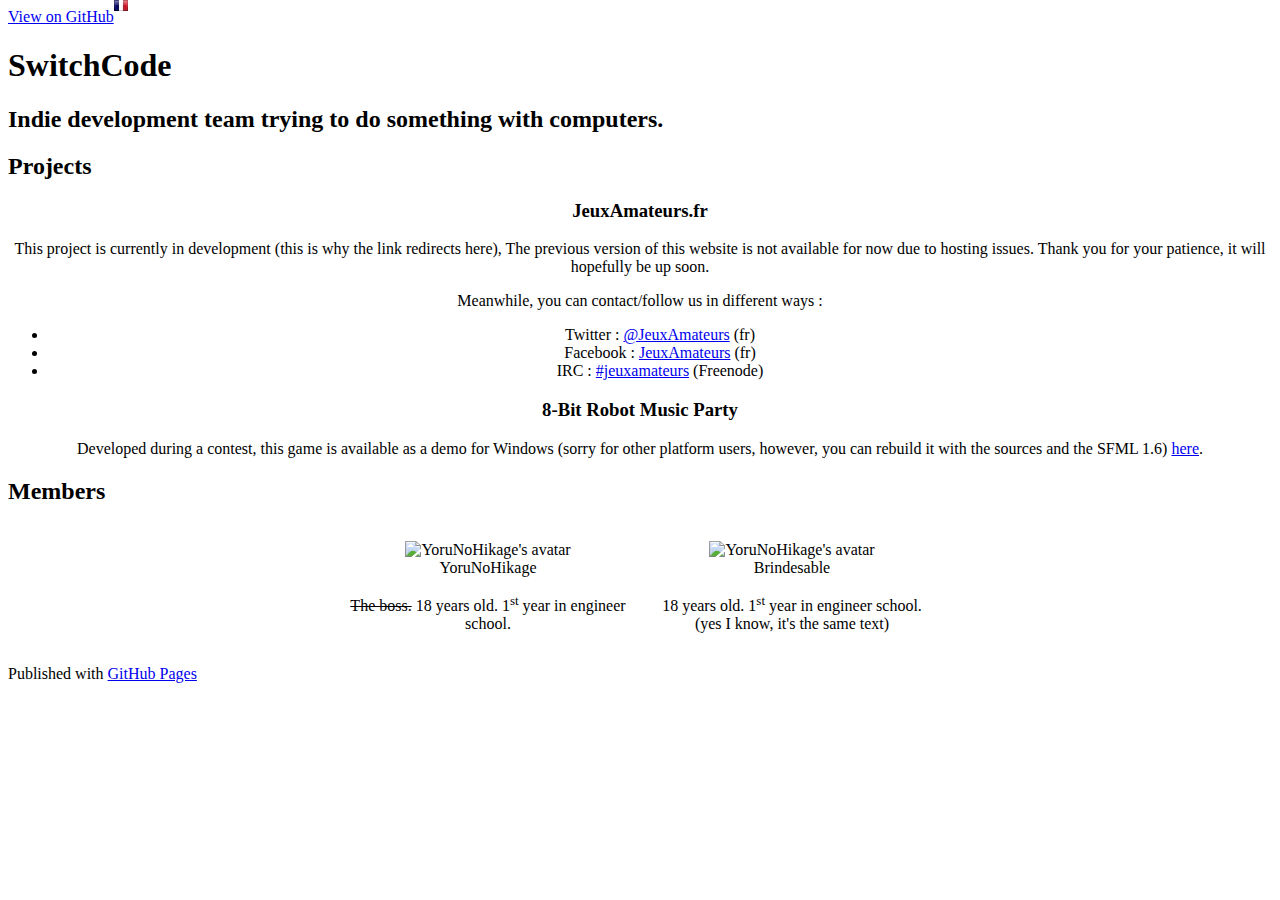
==== index-en.html @ 15c32d8b "Add french page and flags to switch." ====
<!DOCTYPE html>
<html lang="en">

  <head>
    <meta charset='utf-8' />
    <meta http-equiv="X-UA-Compatible" content="chrome=1" />
    <meta name="description" content="SwitchCode : Indie development team trying to do something with computers." />

    <link rel="stylesheet" type="text/css" media="screen" href="stylesheets/personal.css">

    <title>SwitchCode</title>
  </head>

  <body>

    <!-- HEADER -->
    <div id="header_wrap" class="outer">
        <header class="inner">
          <a id="forkme_banner" href="https://github.com/SwitchCode">View on GitHub</a>
		  <a href="index.html" title="Allez sur la page fran&ccedil;aise"><img alt="Drapeau fran�ais" class="flag" src="images/fr.png"/></a>
		  
          <h1 id="project_title">SwitchCode</h1>
          <h2 id="project_tagline">Indie development team trying to do something with computers.</h2>

        </header>
    </div>

    <!-- MAIN CONTENT -->
    <div id="main_content_wrap" class="outer">
      <section id="projects" class="inner">
		<h2>Projects</h2>
		<h3>JeuxAmateurs.fr</h3>
        <p>
			This project is currently in development (this is why the link redirects here), 
			The previous version of this website is not available for now due to hosting issues. Thank you for your patience, it will hopefully be up soon.
		</p>
		<p>
			Meanwhile, you can contact/follow us in different ways :
		</p>
		<ul>
			<li>Twitter : <a href="http://twitter.com/JeuxAmateurs" title="JeuxAmateurs' Twitter">@JeuxAmateurs</a> (fr)</li>
			<li>Facebook : <a href="http://facebook.com/JeuxAmateurs" title="JeuxAmateurs' Facebook">JeuxAmateurs</a> (fr)</li>
			<li>IRC : <a href="irc://irc.freenode.net/jeuxamateurs" title="JeuxAmateurs' IRC Channel">#jeuxamateurs</a> (Freenode)</li>
		</ul>
		<h3>8-Bit Robot Music Party</h3>
        <p>
			Developed during a contest, this game is available as a demo for Windows (sorry for other platform users, however, you can rebuild it with the sources and the 
			SFML 1.6) <a href="http://innovgame.efrei.fr/concours/rendu/2011/SwitchCode/index.html#telecharger">here</a>.
		</p>
      </section>
	  <section id="about_members" class="inner">
		<h2>Members</h2>
		<div class="member">
			<figure>
				<img src="http://si0.twimg.com/profile_images/3100788300/c54217bd410855538e44f33b69139725.png" alt="YoruNoHikage's avatar" />
				<figcaption>YoruNoHikage</figcaption>
			</figure>
			<p><span style="text-decoration: line-through">The boss.</span> 18 years old. 1<sup>st</sup> year in engineer school.</p>
		</div>
		<div class="member">
			<figure>
				<img src="https://si0.twimg.com/profile_images/864663171/crevette.png" alt="YoruNoHikage's avatar" />
				<figcaption>Brindesable</figcaption>
			</figure>
			<p>18 years old. 1<sup>st</sup> year in engineer school. (yes I know, it's the same text)</p>
		</div>
	  </section>
    </div>

    <!-- FOOTER  -->
    <div id="footer_wrap" class="outer">
      <footer class="inner">
        <p>Published with <a href="http://pages.github.com">GitHub Pages</a></p>
      </footer>
    </div>

    

  </body>
</html>
---- stylesheets/personal.css ----
@import url(stylesheet.css);

h2 {
	text-align: left;
}

section {
	text-align: center;
}

.member {
	max-width: 280px;
	display: inline-block;
	padding: 0 10px;
}

.member figure img {
	width: 150px;
}

sup {
	vertical-align: super;
	font-size: small;
}

.flag {
	width: 14px;
	padding: 0;
	box-shadow: none;
	border: none;
	position: absolute;
	top: 0;
}
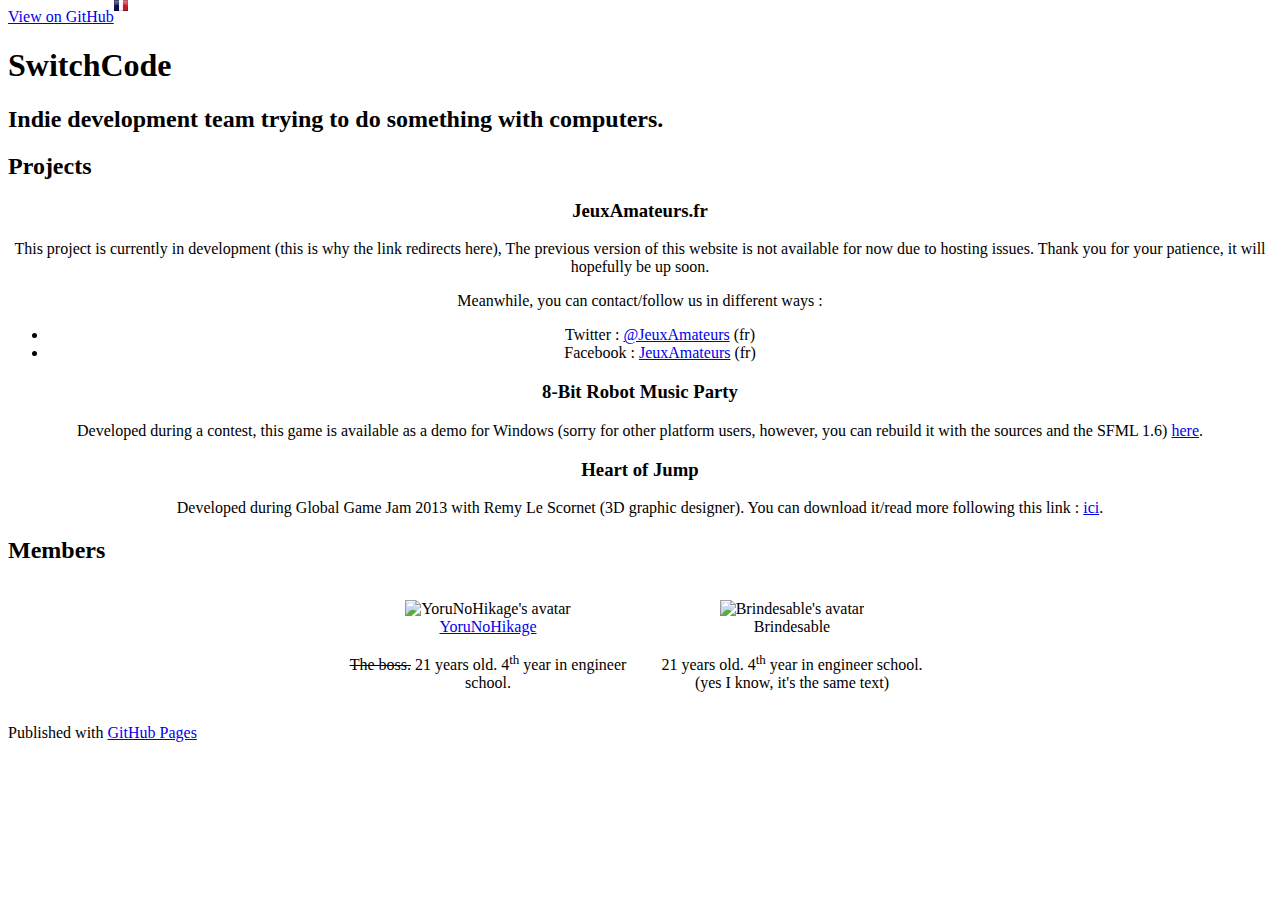
==== commit 64570985: "Update index-en.html" ====
--- a/index-en.html
+++ b/index-en.html
@@ -17,7 +17,7 @@
     <div id="header_wrap" class="outer">
         <header class="inner">
           <a id="forkme_banner" href="https://github.com/SwitchCode">View on GitHub</a>
-		  <a href="index.html" title="Allez sur la page fran&ccedil;aise"><img alt="Drapeau fran�ais" class="flag" src="images/fr.png"/></a>
+		  <a href="index.html" title="Allez sur la page fran&ccedil;aise"><img alt="Drapeau français" class="flag" src="images/fr.png"/></a>
 		  
           <h1 id="project_title">SwitchCode</h1>
           <h2 id="project_tagline">Indie development team trying to do something with computers.</h2>
@@ -30,7 +30,7 @@
       <section id="projects" class="inner">
 		<h2>Projects</h2>
 		<h3>JeuxAmateurs.fr</h3>
-        <p>
+		<p>
 			This project is currently in development (this is why the link redirects here), 
 			The previous version of this website is not available for now due to hosting issues. Thank you for your patience, it will hopefully be up soon.
 		</p>
@@ -40,29 +40,32 @@
 		<ul>
 			<li>Twitter : <a href="http://twitter.com/JeuxAmateurs" title="JeuxAmateurs' Twitter">@JeuxAmateurs</a> (fr)</li>
 			<li>Facebook : <a href="http://facebook.com/JeuxAmateurs" title="JeuxAmateurs' Facebook">JeuxAmateurs</a> (fr)</li>
-			<li>IRC : <a href="irc://irc.freenode.net/jeuxamateurs" title="JeuxAmateurs' IRC Channel">#jeuxamateurs</a> (Freenode)</li>
 		</ul>
 		<h3>8-Bit Robot Music Party</h3>
         <p>
 			Developed during a contest, this game is available as a demo for Windows (sorry for other platform users, however, you can rebuild it with the sources and the 
-			SFML 1.6) <a href="http://innovgame.efrei.fr/concours/rendu/2011/SwitchCode/index.html#telecharger">here</a>.
+			SFML 1.6) <a href="http://innovgame.efrei.fr/concours/rendu/2011/SwitchCode/index.html#telecharger" title="8-Bit Robot Music Party on InnovGame">here</a>.
+		</p>
+		<h3>Heart of Jump</h3>
+		<p>
+			Developed during Global Game Jam 2013 with Remy Le Scornet (3D graphic designer). You can download it/read more following this link : <a href="http://globalgamejam.org/2013/heart-jump" title="Heart of Jump sur GlobalGameJam">ici</a>.
 		</p>
       </section>
 	  <section id="about_members" class="inner">
 		<h2>Members</h2>
 		<div class="member">
 			<figure>
-				<img src="http://si0.twimg.com/profile_images/3100788300/c54217bd410855538e44f33b69139725.png" alt="YoruNoHikage's avatar" />
-				<figcaption>YoruNoHikage</figcaption>
+				<img src="https://secure.gravatar.com/avatar/bf71cb74fc30a417be576c509d8853fc?s=150" alt="YoruNoHikage's avatar" />
+				<figcaption><a href="http://www.yorunohikage.fr" title="See my website here">YoruNoHikage</a></figcaption>
 			</figure>
-			<p><span style="text-decoration: line-through">The boss.</span> 18 years old. 1<sup>st</sup> year in engineer school.</p>
+			<p><span style="text-decoration: line-through">The boss.</span> 21 years old. 4<sup>th</sup> year in engineer school.</p>
 		</div>
 		<div class="member">
 			<figure>
-				<img src="https://si0.twimg.com/profile_images/864663171/crevette.png" alt="YoruNoHikage's avatar" />
+				<img src="http://2.gravatar.com/avatar/64b2a11ac526d68cf21cf558cb544155" alt="Brindesable's avatar" />
 				<figcaption>Brindesable</figcaption>
 			</figure>
-			<p>18 years old. 1<sup>st</sup> year in engineer school. (yes I know, it's the same text)</p>
+			<p>21 years old. 4<sup>th</sup> year in engineer school. (yes I know, it's the same text)</p>
 		</div>
 	  </section>
     </div>
